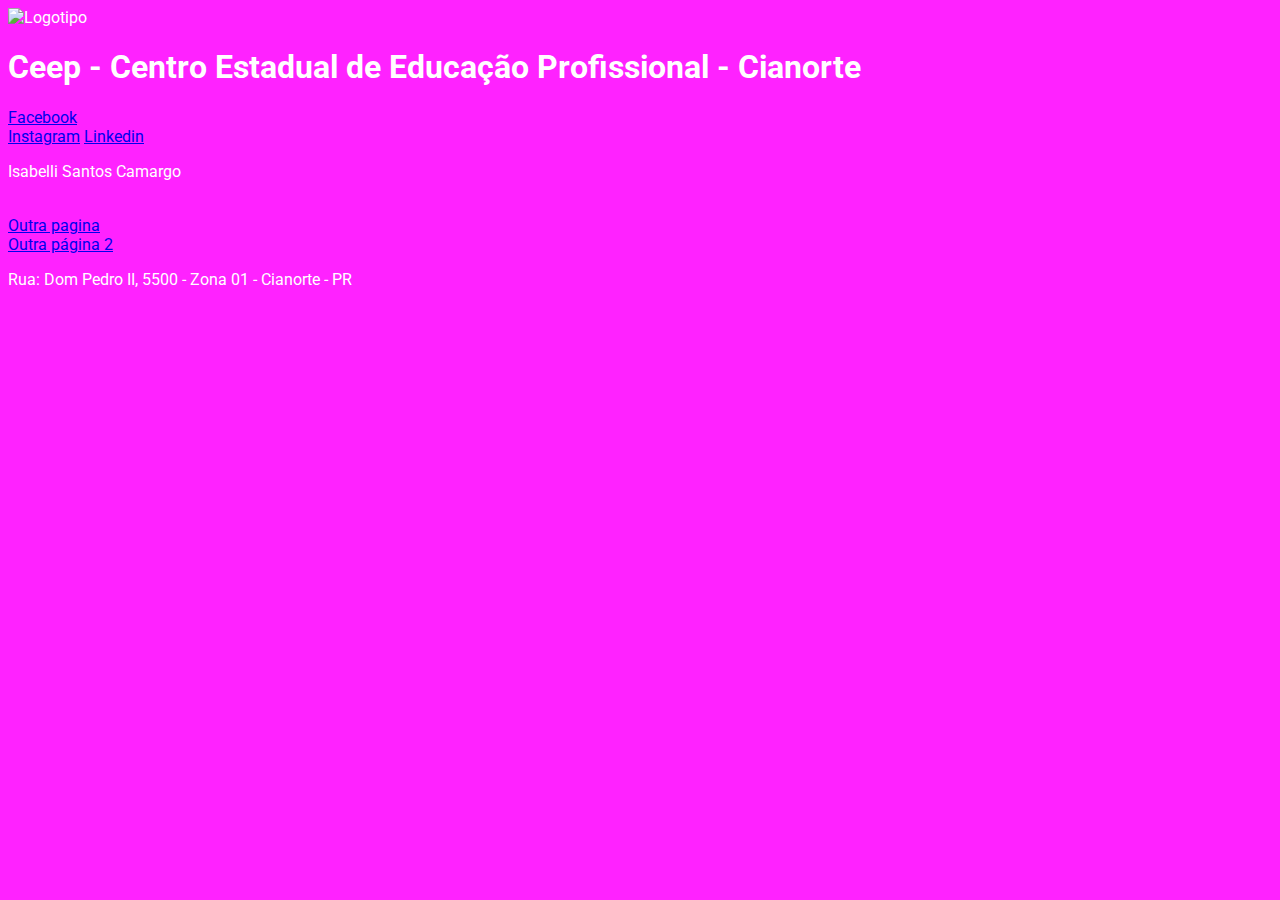
==== index.html @ c88d0141 "Add files via upload" ====
<!DOCTYPE html>
<html lang="pt-BR">
<head>
    <meta charset="UTF-8">
    <meta name="viewport" content="width=device-width, initial-scale=1.0">
    <link rel="apple-touch-icon" sizes="180x180" href="img/apple-touch-icon.png">
    <link rel="icon" type="image/png" sizes="32x32" href="img/favicon-32x32.png">
    <link rel="icon" type="image/png" sizes="16x16" href="img/favicon-16x16.png">
    <link rel="manifest" href="/site.webmanifest">

    <link rel="stylesheet" href="./logoceep/favicon-16x16.png" type="'image/x-icon">
    <title>CEEP - Cianorte</title>
    <link rel="stylesheet" href=style.css>
</head>

<body>
    <header>
        <img class="img" src="./brasao/android-chrome-192x192.png" alt="Logotipo">
        <h1> Ceep - Centro Estadual de Educação Profissional - Cianorte</h1>
        <nav>
            <a href="https://www.facebook.com/ceepcianorte/?locale=pt_BR">Facebook</a><br>
            <a href="https://www.instagram.com/ceepcianorte/">Instagram</a>
            <a href="https://br.linkedin.com/school/ceep-cianorte/">Linkedin</a>
        </nav>
    </header>
    <main>
        <p>Isabelli Santos Camargo</p>
            <br>
        <a target="_blank" href="pagina2.html">Outra pagina</a>
            <br>
        <a target="_blank" href="https://www.youtube.com/watch?v=dQw4w9WgXcQ&ab_channel=RickAstley">Outra página 2</a>
    </main> 
    <footer>
        <p>Rua: Dom Pedro II, 5500 - Zona 01 - Cianorte - PR </p>
    </footer>
</body>
</html>
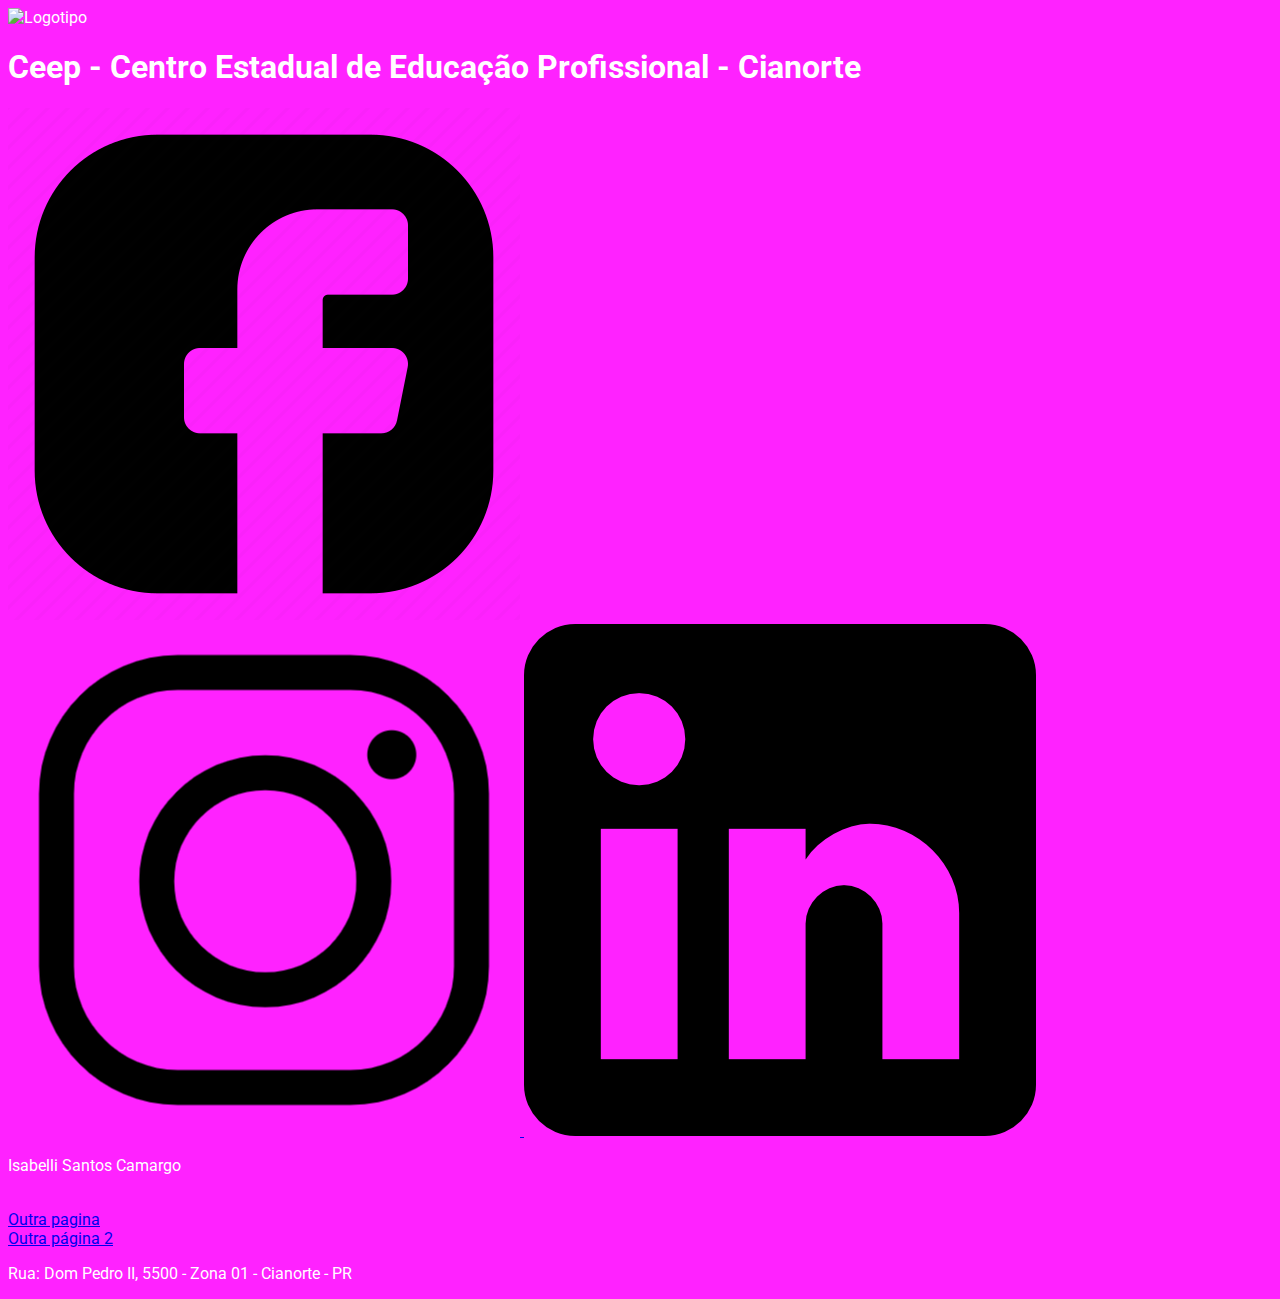
==== commit f0747ebc: "alterações" ====
--- a/index.html
+++ b/index.html
@@ -18,9 +18,15 @@
         <img class="img" src="./brasao/android-chrome-192x192.png" alt="Logotipo">
         <h1> Ceep - Centro Estadual de Educação Profissional - Cianorte</h1>
         <nav>
-            <a href="https://www.facebook.com/ceepcianorte/?locale=pt_BR">Facebook</a><br>
-            <a href="https://www.instagram.com/ceepcianorte/">Instagram</a>
-            <a href="https://br.linkedin.com/school/ceep-cianorte/">Linkedin</a>
+            <a href="https://www.facebook.com/ceepcianorte/?locale=pt_BR">
+                <img src="./facebook.webp" alt="Facebook">
+            </a><br>
+            <a href="https://www.instagram.com/ceepcianorte/">
+                <img src="./instagram.webp" alt="Instagram">
+            </a>
+            <a href="https://br.linkedin.com/school/ceep-cianorte/">
+                <img src="./linkedin.webp" alt="Linkedin">
+            </a>
         </nav>
     </header>
     <main>
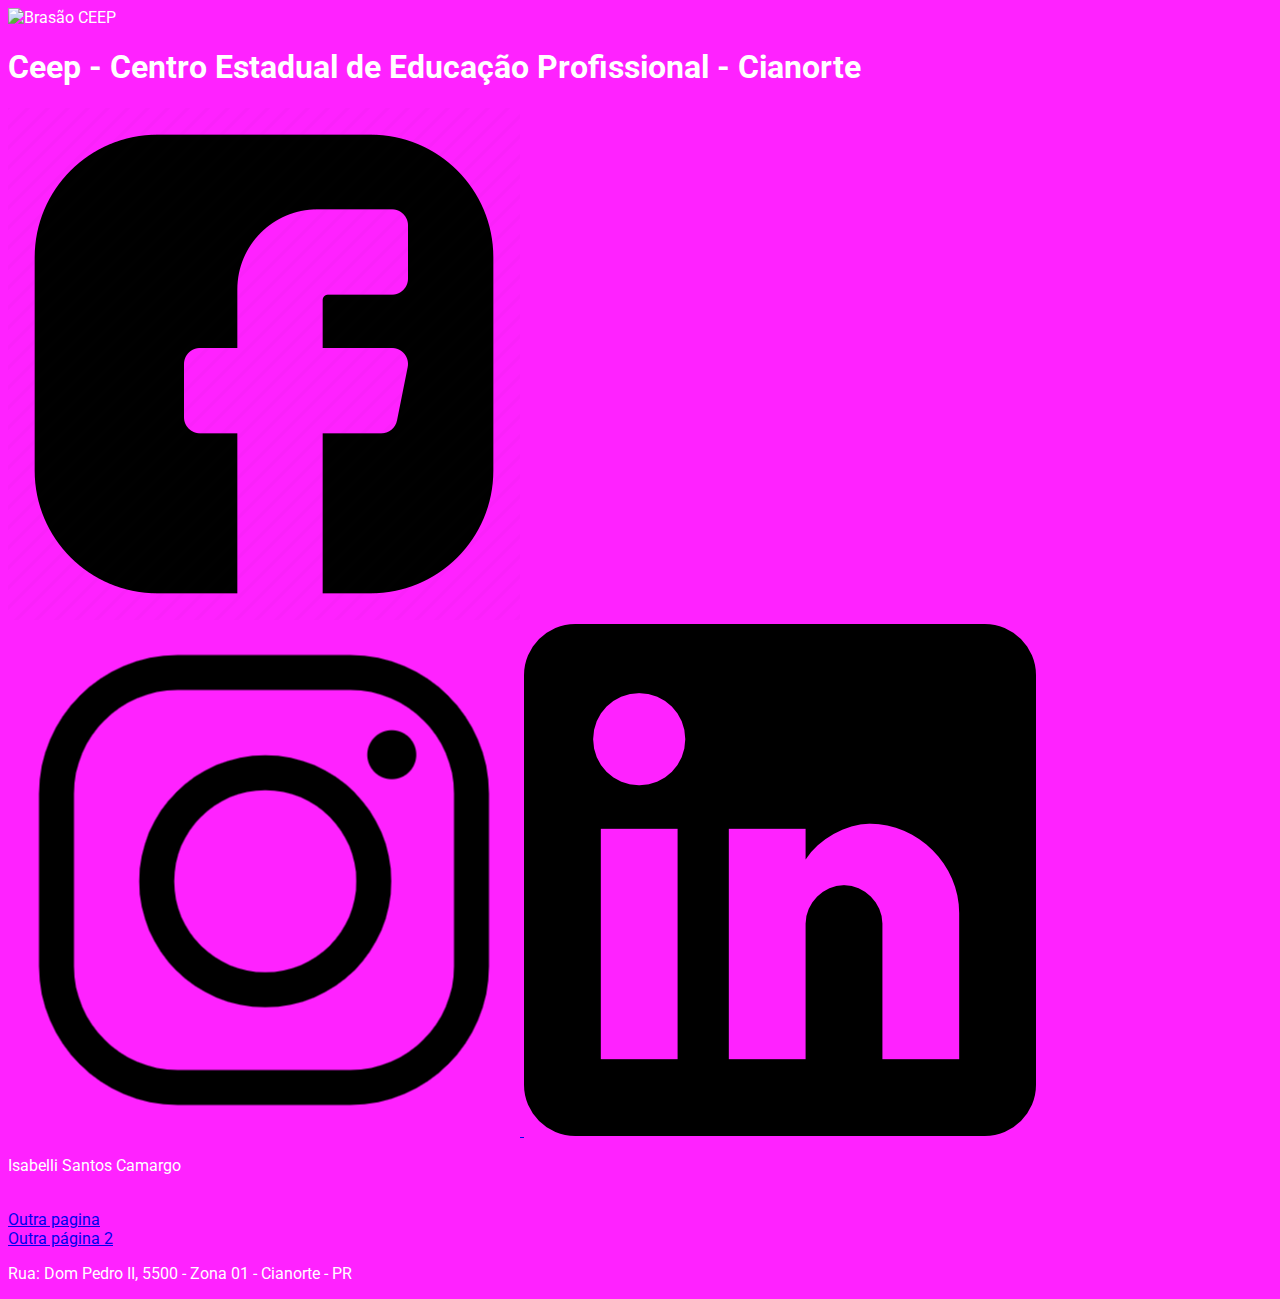
==== commit 9230eb37: "..." ====
--- a/index.html
+++ b/index.html
@@ -15,7 +15,7 @@
 
 <body>
     <header>
-        <img class="img" src="./brasao/android-chrome-192x192.png" alt="Logotipo">
+        <img class="img" src="./brasao/android-chrome-192x192.png" alt="Brasão CEEP"/>
         <h1> Ceep - Centro Estadual de Educação Profissional - Cianorte</h1>
         <nav>
             <a href="https://www.facebook.com/ceepcianorte/?locale=pt_BR">
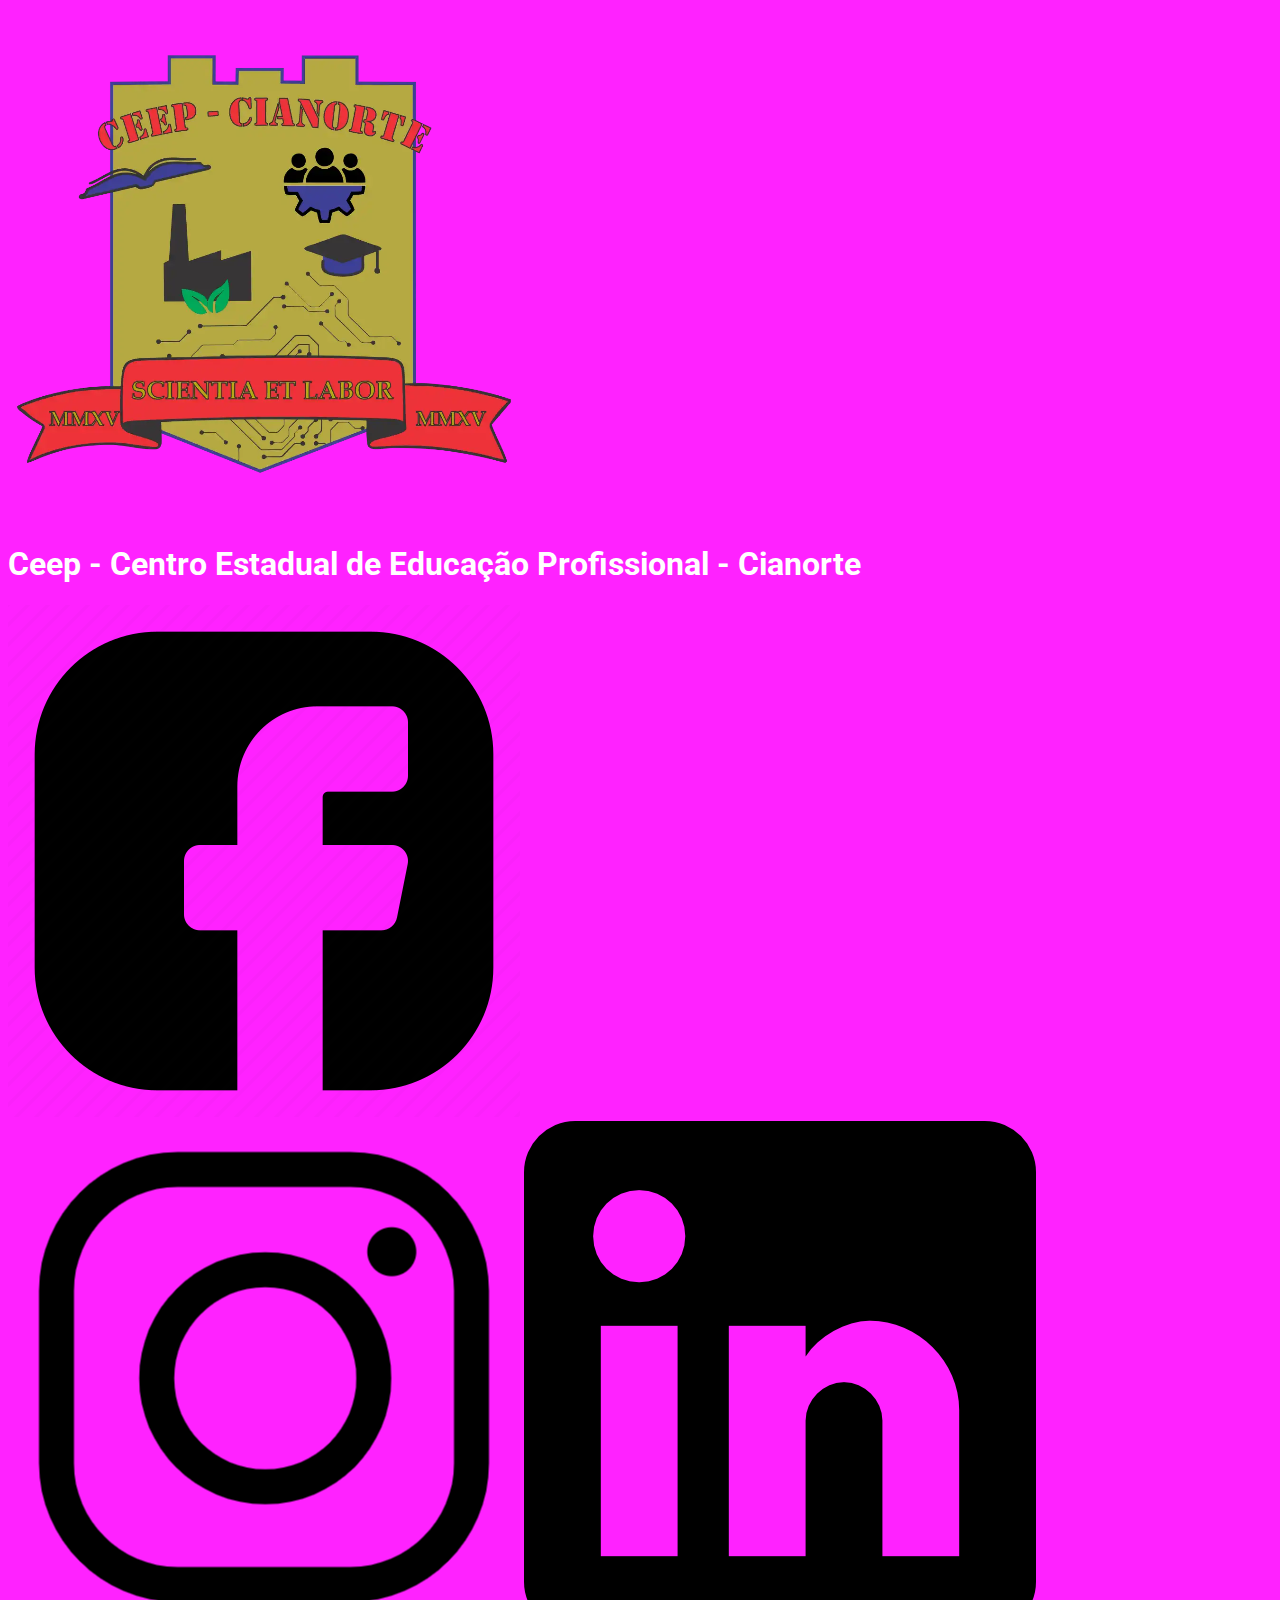
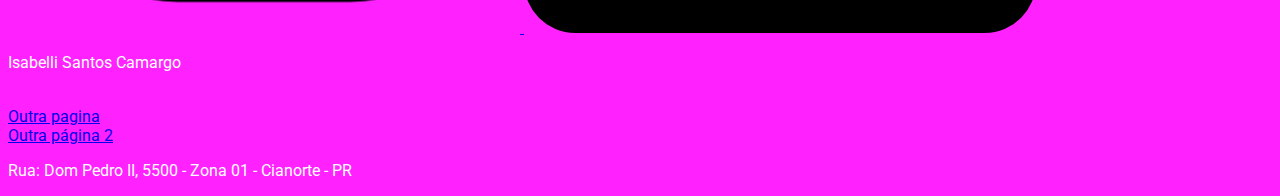
==== commit 3b47337b: "..." ====
--- a/index.html
+++ b/index.html
@@ -15,7 +15,7 @@
 
 <body>
     <header>
-        <img class="img" src="./brasao/android-chrome-192x192.png" alt="Brasão CEEP"/>
+        <img class="img" src="./CEEPlogobrasao-main/brasao/android-chrome-512x512.png" alt="Brasão CEEP">
         <h1> Ceep - Centro Estadual de Educação Profissional - Cianorte</h1>
         <nav>
             <a href="https://www.facebook.com/ceepcianorte/?locale=pt_BR">
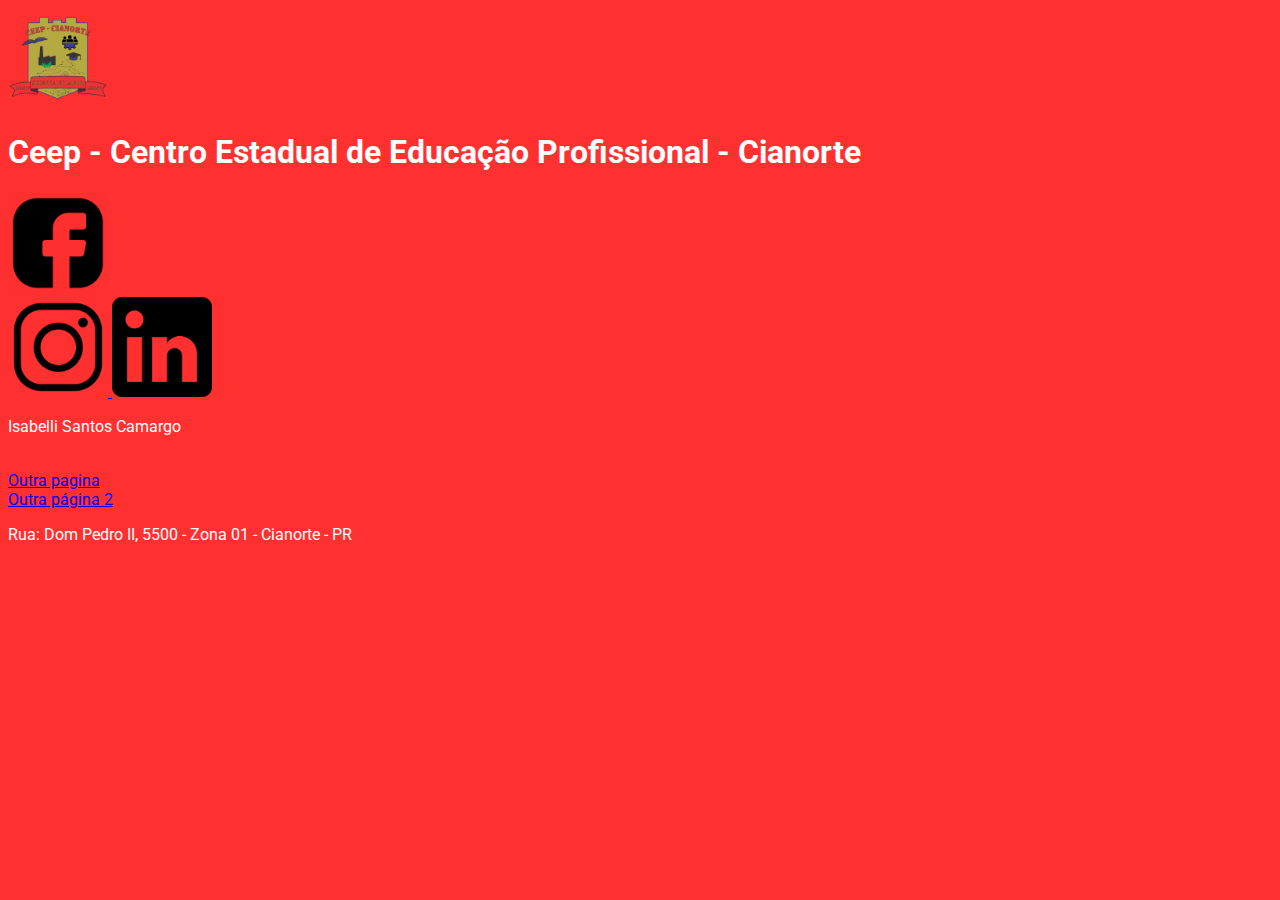
==== commit b599145e: "..." ====
--- a/index.html
+++ b/index.html
@@ -32,7 +32,7 @@
     <main>
         <p>Isabelli Santos Camargo</p>
             <br>
-        <a target="_blank" href="pagina2.html">Outra pagina</a>
+        <a target="_blank" href="egressos.html">Outra pagina</a>
             <br>
         <a target="_blank" href="https://www.youtube.com/watch?v=dQw4w9WgXcQ&ab_channel=RickAstley">Outra página 2</a>
     </main> 
